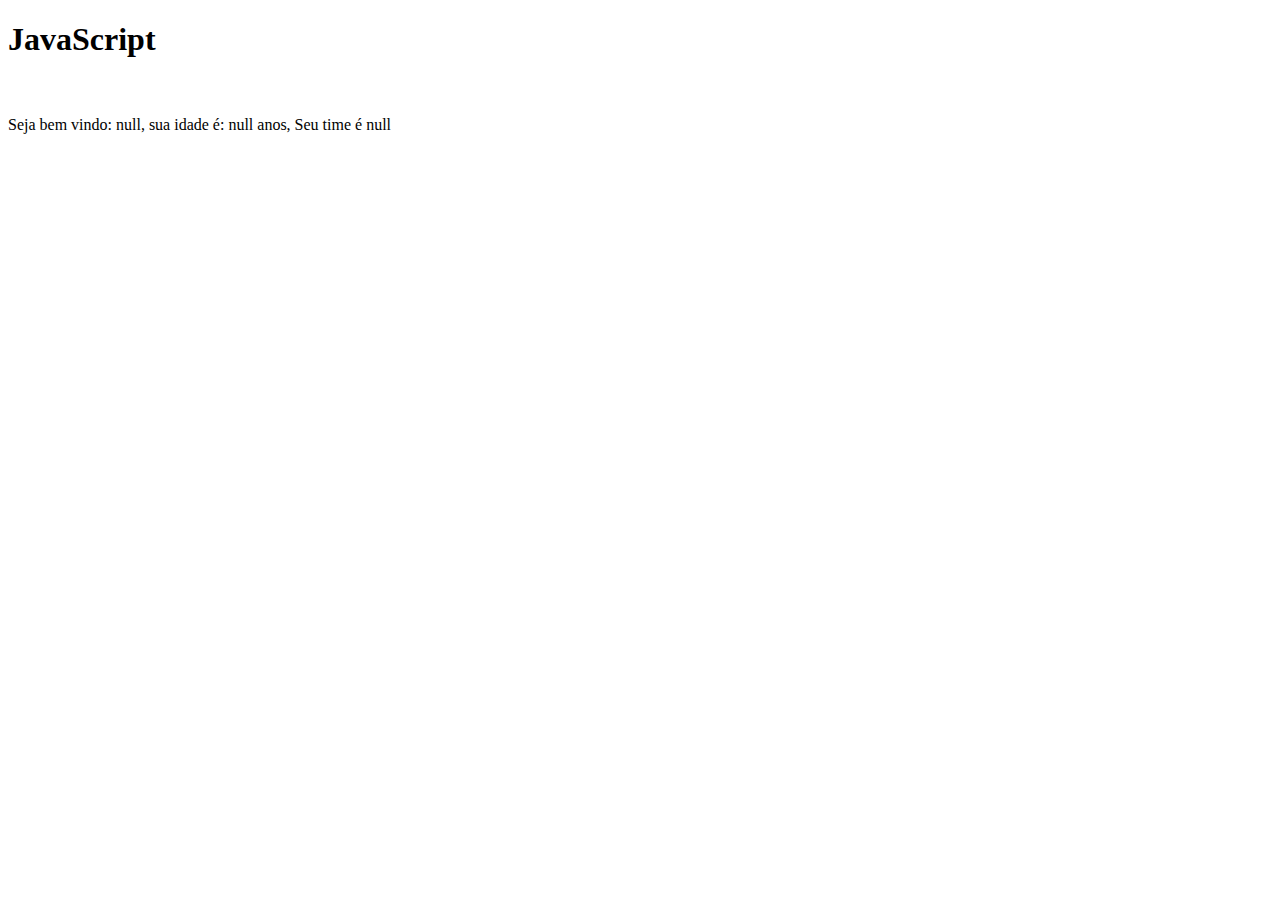
==== 05-02/index.html @ 4b45cd1e "JavaScript baby" ====
<!DOCTYPE html>
<html lang="en">
<head>
    <meta charset="UTF-8">
    <meta name="viewport" content="width=device-width, initial-scale=1.0">
    <title>JavaScript</title>
</head>
<body>
    <h1>JavaScript</h1>

    <script src="script.js">
      
    </script>
</body>
</html>
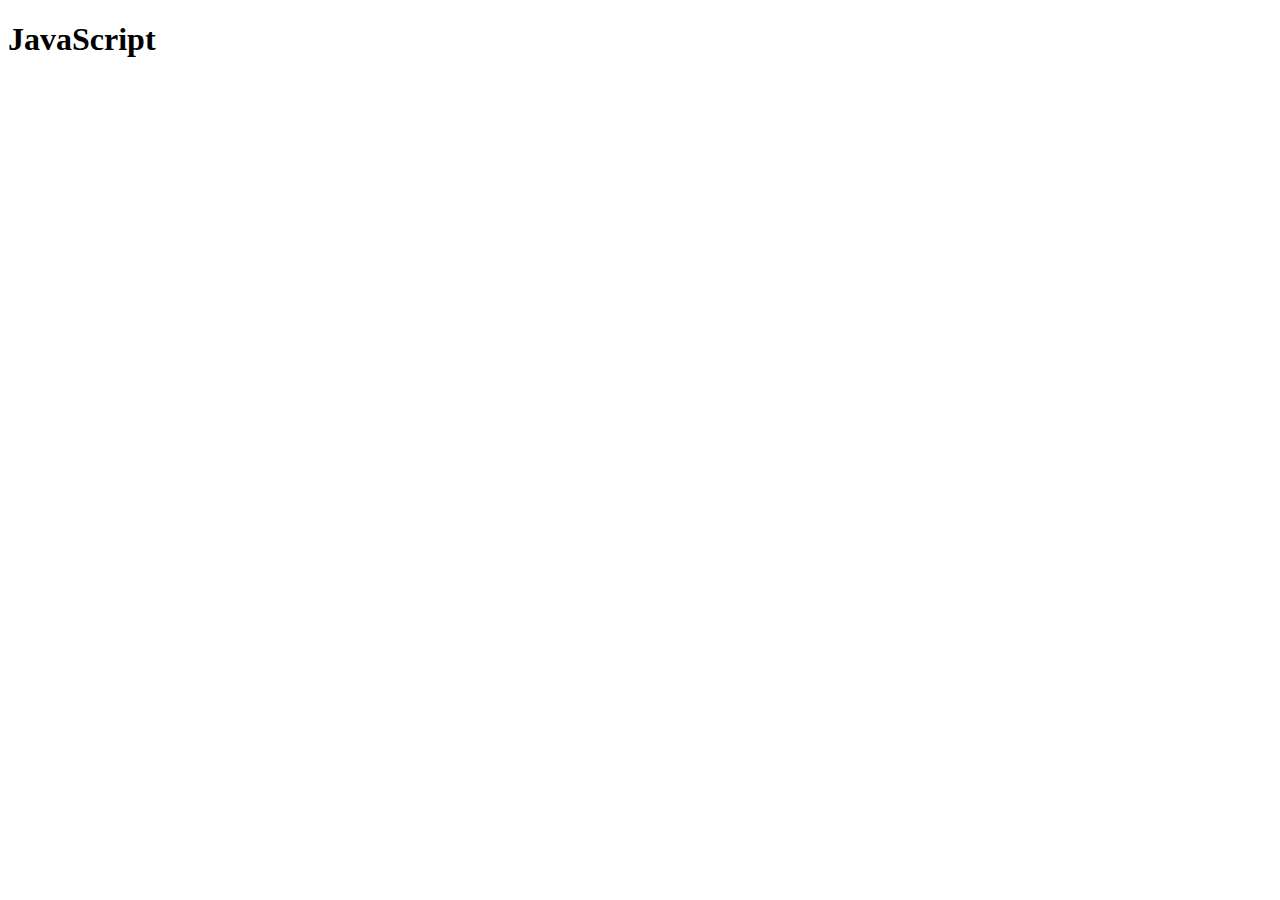
==== commit 954b2702: "Adicionando arquivo javascript" ====
--- a/05-02/index.html
+++ b/05-02/index.html
@@ -8,7 +8,7 @@
 <body>
     <h1>JavaScript</h1>
 
-    <script src="script.js">
+    <script src="calc.js">
       
     </script>
 </body>
